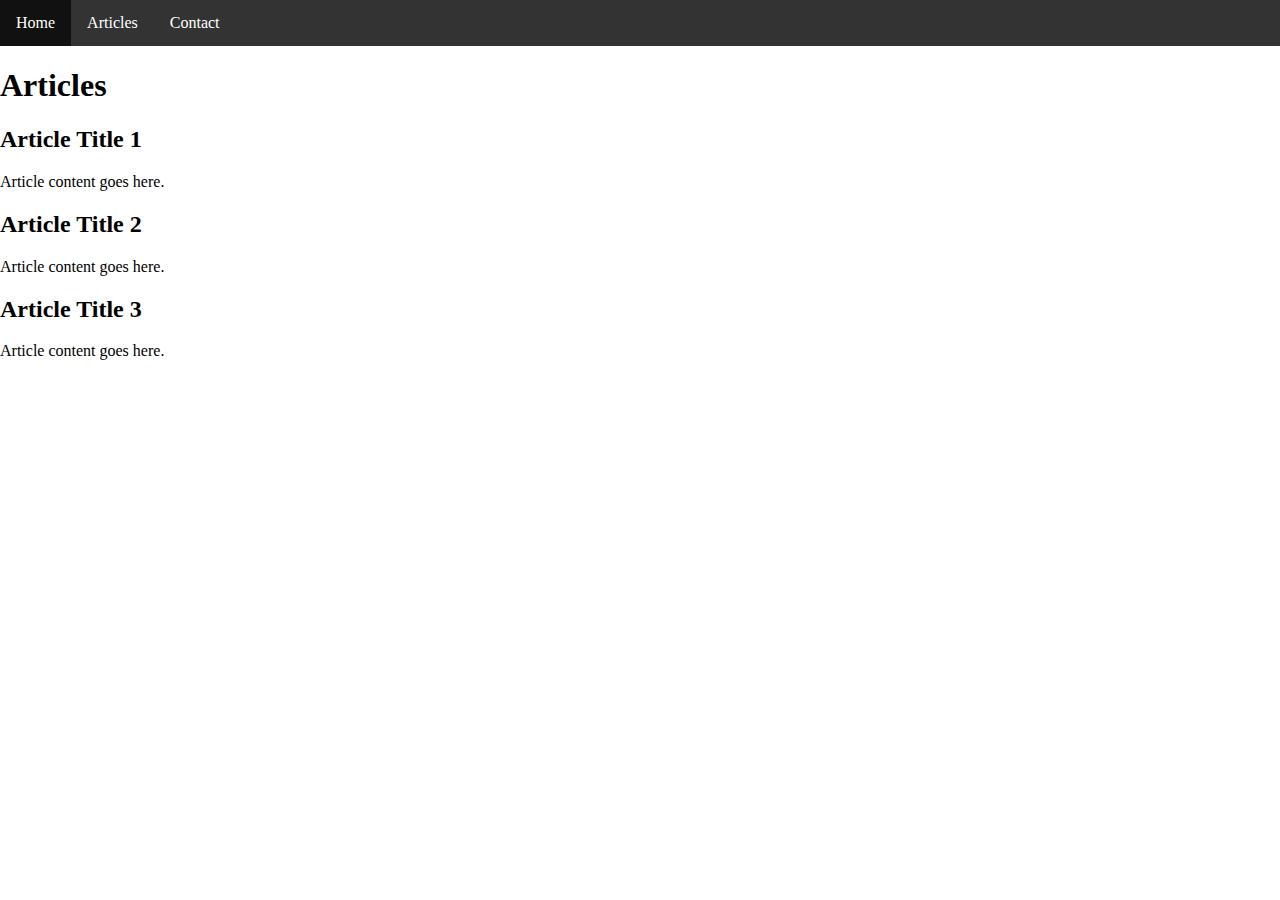
==== articles.html @ a3745711 "articles" ====
<!DOCTYPE html>
<html lang="en">
<head>
	<meta charset="UTF-8">
	<meta name="viewport" content="width=device-width, initial-scale=1.0">
	<title>Articles</title>
	<link rel="stylesheet" href="style.css">
</head>
<body>
	<header>
		<nav>
			<ul>
				<li><a href="./index.html">Home</a></li>
				<li><a href="./articles.html">Articles</a></li>
				<li><a href="./contact.html">Contact</a></li>
			</ul>
		</nav>
		<h1>Articles</h1>
	</header>
	<main>
		<section>
			<h2>Article Title 1</h2>
			<p>Article content goes here.</p>
		</section>
		<section>
			<h2>Article Title 2</h2>
			<p>Article content goes here.</p>
		</section>
		<section>
			<h2>Article Title 3</h2>
			<p>Article content goes here.</p>
		</section>
	</main>
</body>
</html>
---- style.css ----
body {
  margin: 0;
}

nav>ul {
  list-style-type: none;
  margin: 0;
  padding: 0;
  overflow: hidden;
  background-color: #333;
}

nav>ul>li {
  float: left;
}

nav>ul>li>a {
  display: block;
  color: white;
  text-align: center;
  padding: 14px 16px;
  text-decoration: none;
}

nav>ul>li a:hover {
  background-color: #111;
}

.card {
  /* Add shadows to create the "card" effect */
  box-shadow: 0 4px 8px 0 rgba(0, 0, 0, 0.2);
  transition: 0.3s;
}

/* On mouse-over, add a deeper shadow */
.card:hover {
  box-shadow: 0 8px 16px 0 rgba(0, 0, 0, 0.2);
}

/* Add some padding inside the card container */
.container {
  padding: 2px 16px;
}

.grid-container {
  display: grid;
  grid-column-gap: 0.5rem;
  grid-row-gap: 0.5rem;
}

@media (min-width: 576px) {
  .grid-container {
    grid-template-columns: repeat(1, 1fr);
  }
}

@media (min-width: 992px) {
  .grid-container {
    grid-template-columns: repeat(3, 1fr);
  }
}
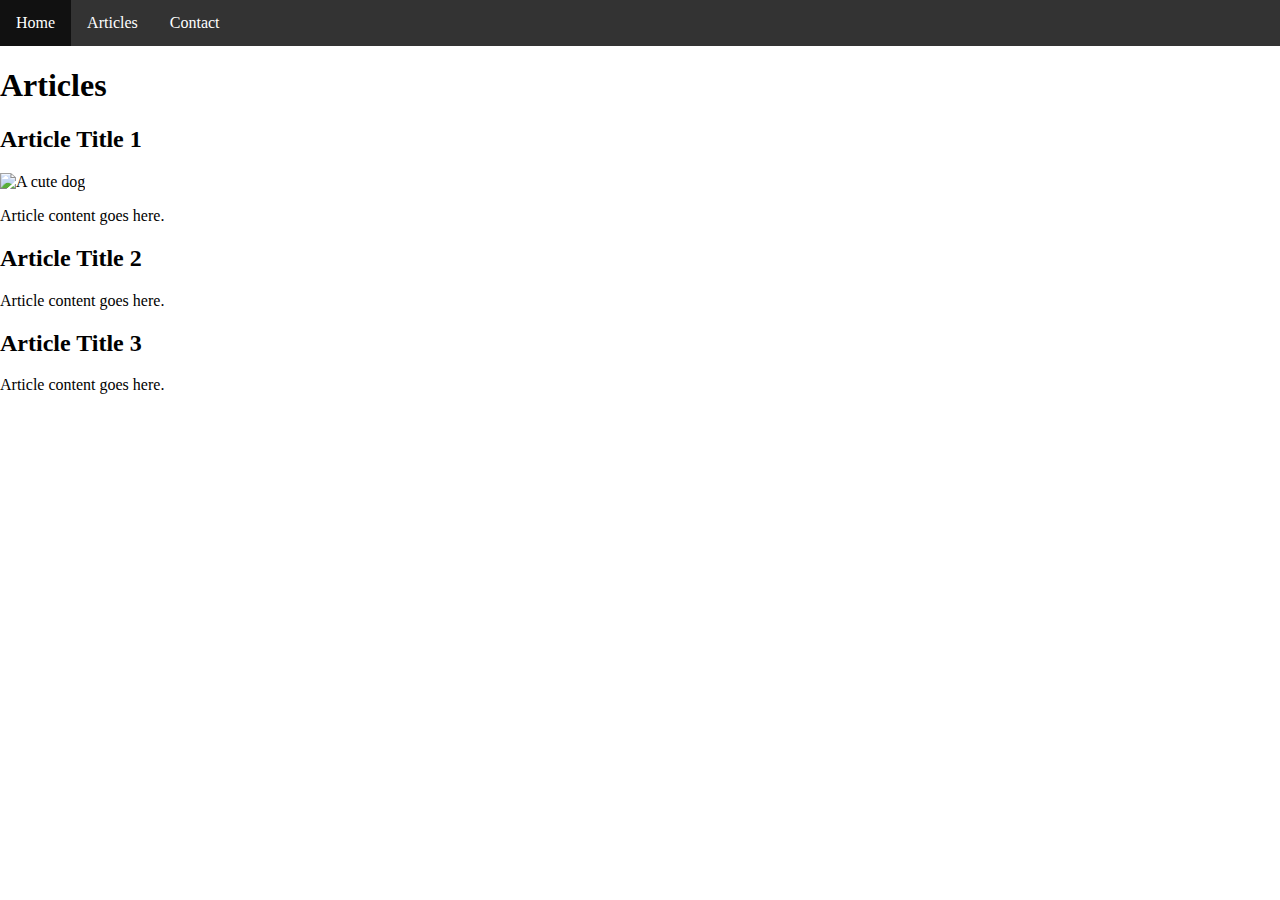
==== commit 061d3ceb: "article" ====
--- a/articles.html
+++ b/articles.html
@@ -20,6 +20,7 @@
 	<main>
 		<section>
 			<h2>Article Title 1</h2>
+			<img src="dog.jpg" alt="A cute dog">
 			<p>Article content goes here.</p>
 		</section>
 		<section>
@@ -33,3 +34,7 @@
 	</main>
 </body>
 </html>
+
+
+
+
